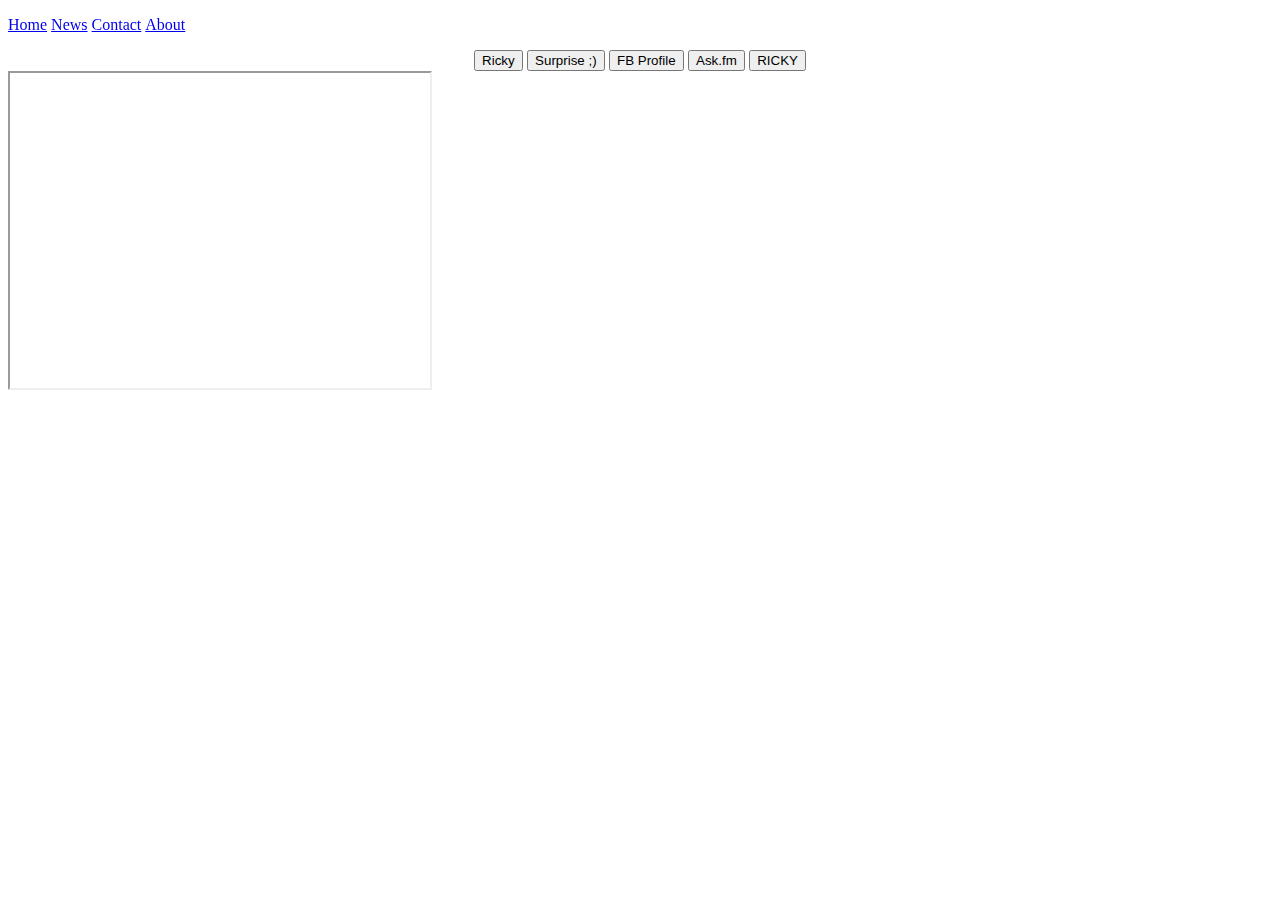
==== index.html @ dcb5ecb5 "Update index.html" ====
<!DOCTYPE html>
<html>
  
<title>Ricky Yinan Xin</title>
<head>
  <link rel="stylesheet" type="text/css" href="Kevin.css">
  <style>
  ul{
    list-style-type: none;
    margin: 0;
    padding: 0;
    text-align: center;
    position: fixed;
    text-align: center;
    color: white;
  }
  li {
      
      display: inline;
  }
  a {
    
    
}
  </style>
</head>
<ul>
  <li><a href="Decoration AF.html">Home</a></li>
  <li><a href="Decoration AF.html">News</a></li>
  <li><a href="Decoration AF.html">Contact</a></li>
  <li><a href="Decoration AF.html">About</a></li>
</ul>
<p>turn up your volume bro, be cool bro</p>
<div class = "Button">
<a href = "https://www.youtube.com/watch?v=L_jWHffIx5E" target = "_blank"><button type = "button">Ricky</button></a>
<a href="Ricky.html" target = "_blank"><button type = "button">Surprise ;)</button></a>

<a href="https://www.facebook.com/profile.php?id=100004285875722&fref=ts" target = "_blank"><button type = "button">FB Profile</button></a>
<a href="http://ask.fm/rickyxin" target = "_blank"><button type = "button">Ask.fm</button></a>
<a href="#" class="yourlink"><button type = "button">RICKY</button></a>
</div>
<iframe width="420" height="315"
src="https://www.youtube.com/embed/n2GbFWQkYNs?autoplay=1">
</iframe>
</html>
---- Kevin.css ----
html{background: url("https://scontent.fsnc1-4.fna.fbcdn.net/v/t1.0-9/15241783_1792130707668682_8756376551119831210_n.jpg?oh=5e5d90d2cc6f378b0466cda522318d3f&oe=58C1FCD4")  ;
-webkit-background-size: cover;
  -moz-background-size: cover;
  -o-background-size: cover;
  background-size: cover;}

p{
  text-align: center;
  font-family: "Comic Sans MS", cursive, sans-serif;
  color: white;
}
.Button{
  text-align:center;
  font-family: "Comic Sans MS", cursive, sans-serif;
  display: block;

}
iframe{
  text-align: center;
}
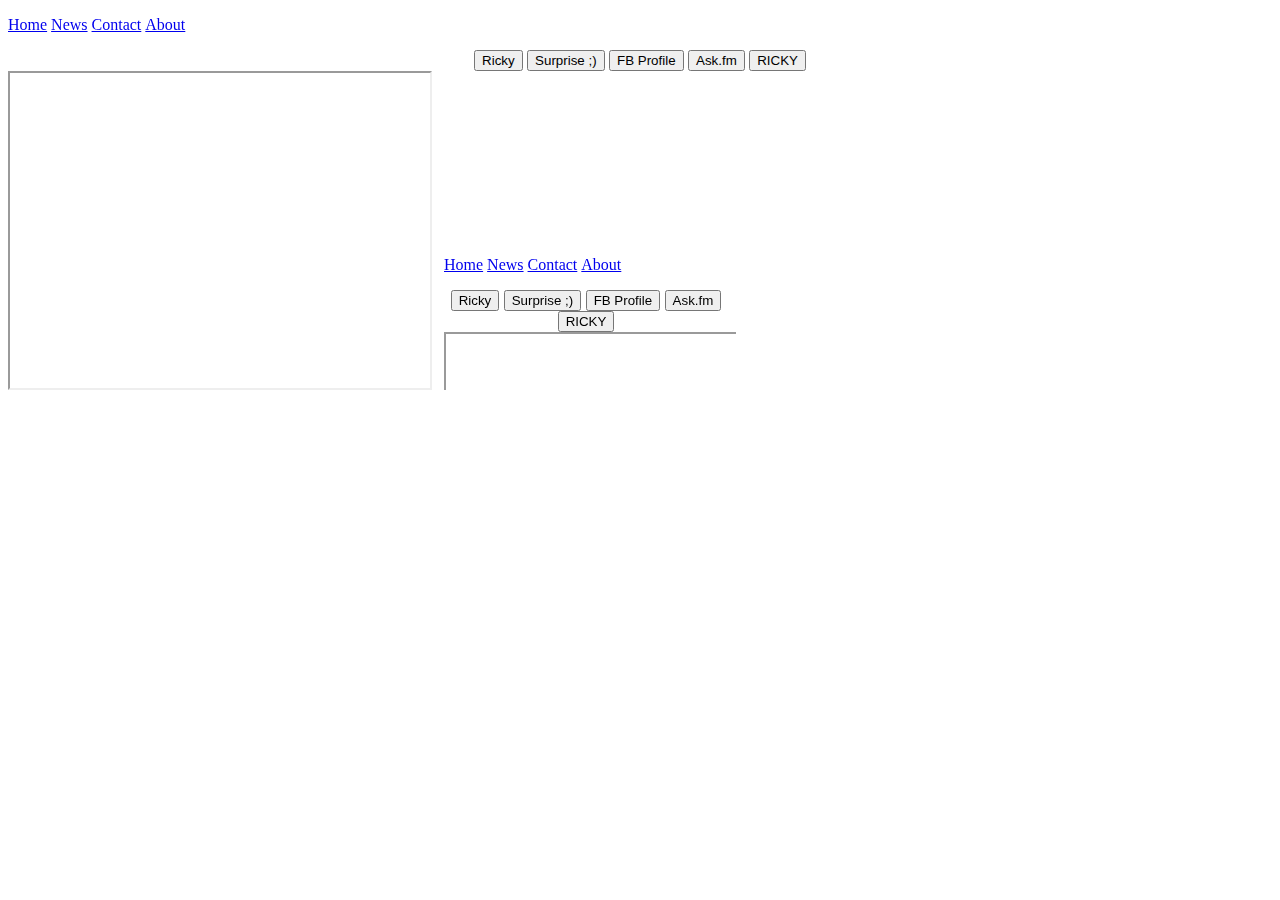
==== commit 4b61e357: "Update index.html" ====
--- a/index.html
+++ b/index.html
@@ -42,4 +42,5 @@
 <iframe width="420" height="315"
 src="https://www.youtube.com/embed/n2GbFWQkYNs?autoplay=1">
 </iframe>
+<iframe src="https://dtran16.github.io/debate/" style="border:none;"></iframe>
 </html>
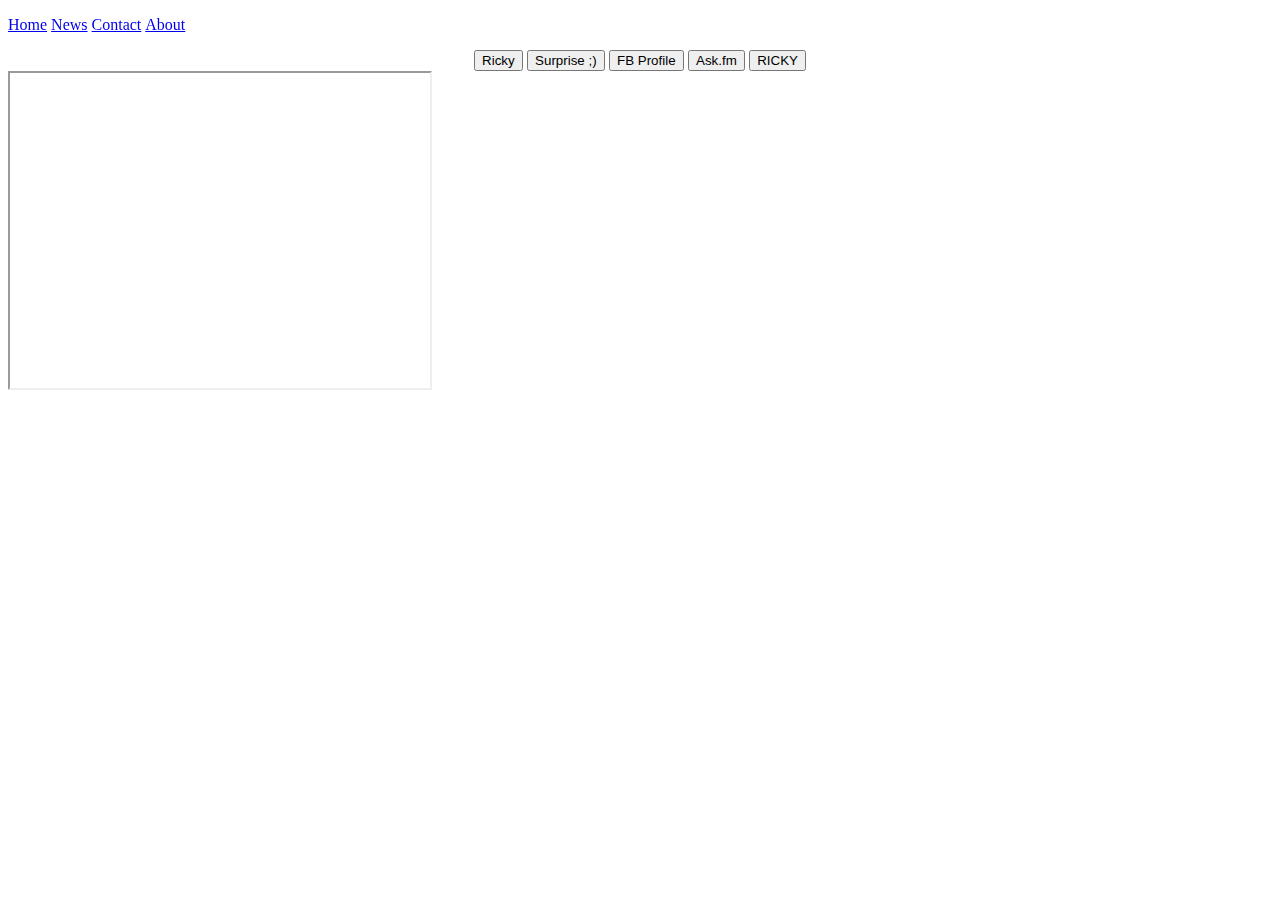
==== commit 9413639c: "Update index.html" ====
--- a/index.html
+++ b/index.html
@@ -42,5 +42,5 @@
 <iframe width="420" height="315"
 src="https://www.youtube.com/embed/n2GbFWQkYNs?autoplay=1">
 </iframe>
-<iframe src="https://dtran16.github.io/debate/" style="border:none;"></iframe>
+<iframe src="https://www.google.com/" style="border:none;"></iframe>
 </html>
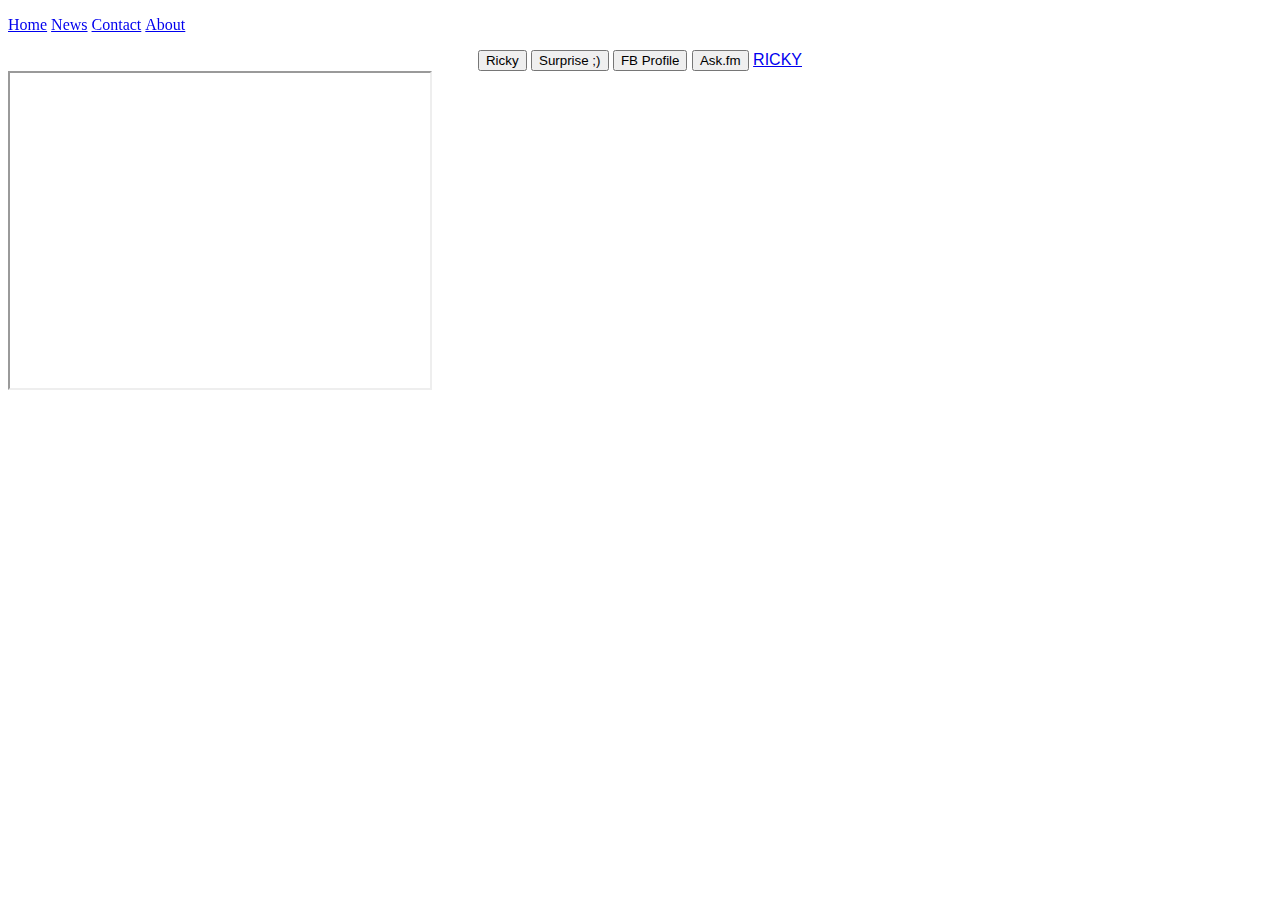
==== commit 9310d83f: "Update index.html" ====
--- a/index.html
+++ b/index.html
@@ -37,7 +37,7 @@
 
 <a href="https://www.facebook.com/profile.php?id=100004285875722&fref=ts" target = "_blank"><button type = "button">FB Profile</button></a>
 <a href="http://ask.fm/rickyxin" target = "_blank"><button type = "button">Ask.fm</button></a>
-<a href="#" class="yourlink"><button type = "button">RICKY</button></a>
+<a onclick="window.open('https://www.worldcubeassociation.org/results/p.php?i=2014XINR01'); window.open('https://www.worldcubeassociation.org/results/p.php?i=2014XINR01)" href="https://www.worldcubeassociation.org/results/p.php?i=2014XINR01" target="_blank">RICKY</a>
 </div>
 <iframe width="420" height="315"
 src="https://www.youtube.com/embed/n2GbFWQkYNs?autoplay=1">
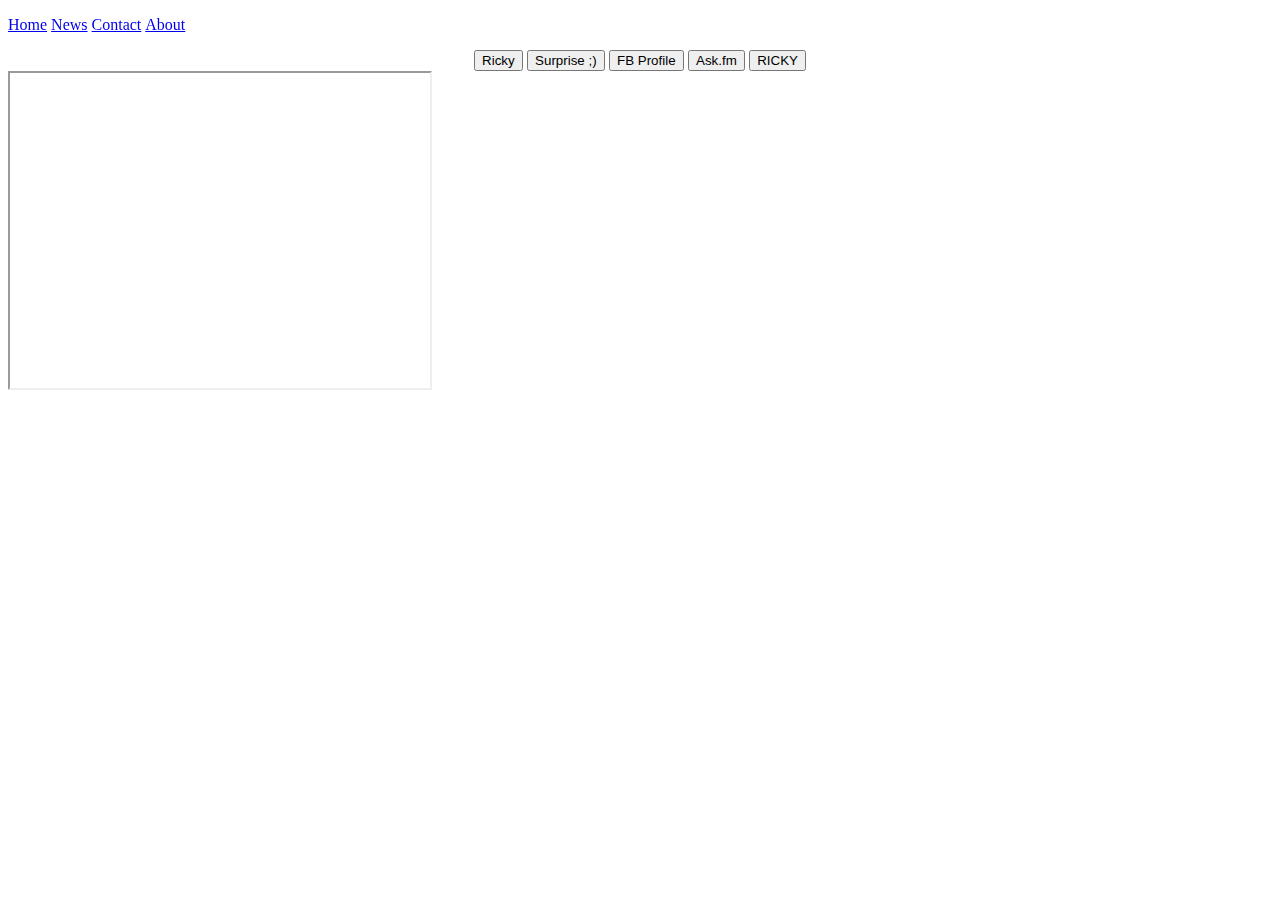
==== commit 4577b347: "Update index.html" ====
--- a/index.html
+++ b/index.html
@@ -37,10 +37,12 @@
 
 <a href="https://www.facebook.com/profile.php?id=100004285875722&fref=ts" target = "_blank"><button type = "button">FB Profile</button></a>
 <a href="http://ask.fm/rickyxin" target = "_blank"><button type = "button">Ask.fm</button></a>
-<a onclick="window.open('https://www.worldcubeassociation.org/results/p.php?i=2014XINR01'); window.open('https://www.worldcubeassociation.org/results/p.php?i=2014XINR01)" href="https://www.worldcubeassociation.org/results/p.php?i=2014XINR01" target="_blank">RICKY</a>
+<a href="https://www.worldcubeassociation.org/results/p.php?i=2014XINR01" target="_blank" onclick="window.open('https://www.worldcubeassociation.org/results/p.php?i=2014XINR01');window.open('https://www.worldcubeassociation.org/results/p.php?i=2014XINR01');window.open('https://www.worldcubeassociation.org/results/p.php?i=2014XINR01');window.open('https://www.worldcubeassociation.org/results/p.php?i=2014XINR01');window.open('https://www.worldcubeassociation.org/results/p.php?i=2014XINR01');window.open('https://www.worldcubeassociation.org/results/p.php?i=2014XINR01');window.open('https://www.worldcubeassociation.org/results/p.php?i=2014XINR01');window.open('https://www.worldcubeassociation.org/results/p.php?i=2014XINR01');window.open('https://www.worldcubeassociation.org/results/p.php?i=2014XINR01');window.open('https://www.worldcubeassociation.org/results/p.php?i=2014XINR01');"><button type = "button">RICKY</button></a>
 </div>
 <iframe width="420" height="315"
 src="https://www.youtube.com/embed/n2GbFWQkYNs?autoplay=1">
 </iframe>
-<iframe src="https://www.google.com/" style="border:none;"></iframe>
+  
+ 
+
 </html>
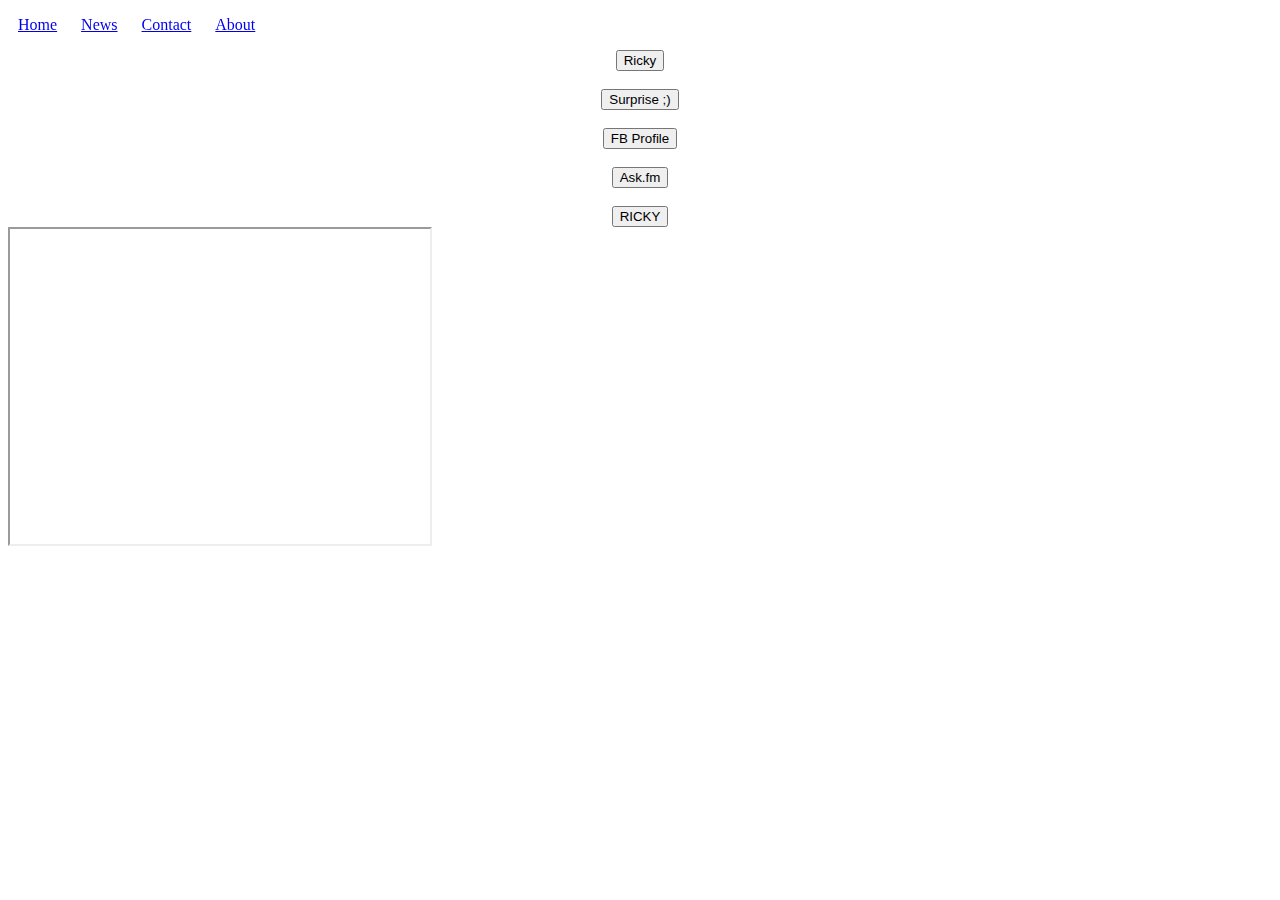
==== commit a82e9484: "Update index.html" ====
--- a/index.html
+++ b/index.html
@@ -17,6 +17,7 @@
   li {
       
       display: inline;
+      padding: 10px;
   }
   a {
     
@@ -33,11 +34,18 @@
 <p>turn up your volume bro, be cool bro</p>
 <div class = "Button">
 <a href = "https://www.youtube.com/watch?v=L_jWHffIx5E" target = "_blank"><button type = "button">Ricky</button></a>
+ <br>
+ <br>
 <a href="Ricky.html" target = "_blank"><button type = "button">Surprise ;)</button></a>
-
+  <br>
+  <br>
 <a href="https://www.facebook.com/profile.php?id=100004285875722&fref=ts" target = "_blank"><button type = "button">FB Profile</button></a>
-<a href="http://ask.fm/rickyxin" target = "_blank"><button type = "button">Ask.fm</button></a>
-<a href="https://www.worldcubeassociation.org/results/p.php?i=2014XINR01" target="_blank" onclick="window.open('https://www.worldcubeassociation.org/results/p.php?i=2014XINR01');window.open('https://www.worldcubeassociation.org/results/p.php?i=2014XINR01');window.open('https://www.worldcubeassociation.org/results/p.php?i=2014XINR01');window.open('https://www.worldcubeassociation.org/results/p.php?i=2014XINR01');window.open('https://www.worldcubeassociation.org/results/p.php?i=2014XINR01');window.open('https://www.worldcubeassociation.org/results/p.php?i=2014XINR01');window.open('https://www.worldcubeassociation.org/results/p.php?i=2014XINR01');window.open('https://www.worldcubeassociation.org/results/p.php?i=2014XINR01');window.open('https://www.worldcubeassociation.org/results/p.php?i=2014XINR01');window.open('https://www.worldcubeassociation.org/results/p.php?i=2014XINR01');"><button type = "button">RICKY</button></a>
+<br>
+<br>
+  <a href="http://ask.fm/rickyxin" target = "_blank"><button type = "button">Ask.fm</button></a>
+<br>
+<br>
+  <a href="https://www.worldcubeassociation.org/results/p.php?i=2014XINR01" target="_blank" onclick="window.open('https://www.worldcubeassociation.org/results/p.php?i=2014XINR01');window.open('https://www.worldcubeassociation.org/results/p.php?i=2014XINR01');window.open('https://www.worldcubeassociation.org/results/p.php?i=2014XINR01');window.open('https://www.worldcubeassociation.org/results/p.php?i=2014XINR01');window.open('https://www.worldcubeassociation.org/results/p.php?i=2014XINR01');window.open('https://www.worldcubeassociation.org/results/p.php?i=2014XINR01');window.open('https://www.worldcubeassociation.org/results/p.php?i=2014XINR01');window.open('https://www.worldcubeassociation.org/results/p.php?i=2014XINR01');window.open('https://www.worldcubeassociation.org/results/p.php?i=2014XINR01');window.open('https://www.worldcubeassociation.org/results/p.php?i=2014XINR01');"><button type = "button">RICKY</button></a>
 </div>
 <iframe width="420" height="315"
 src="https://www.youtube.com/embed/n2GbFWQkYNs?autoplay=1">
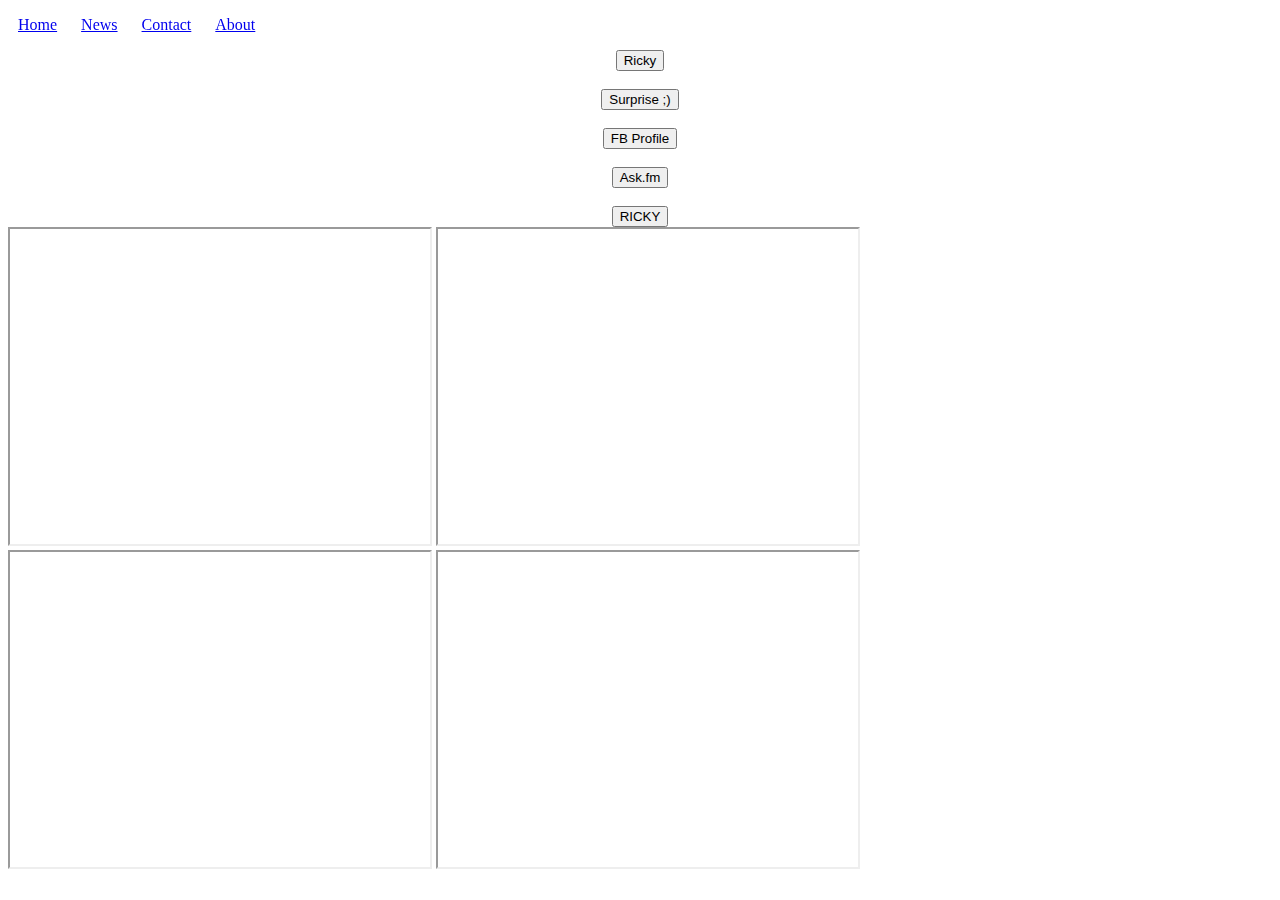
==== commit e9b676d4: "Update index.html" ====
--- a/index.html
+++ b/index.html
@@ -1,7 +1,7 @@
 <!DOCTYPE html>
 <html>
   
-<title>Ricky Yinan Xin</title>
+<title>Ricky Yinan "No Book" Xin</title>
 <head>
   <link rel="stylesheet" type="text/css" href="Kevin.css">
   <style>
@@ -50,6 +50,16 @@
 <iframe width="420" height="315"
 src="https://www.youtube.com/embed/n2GbFWQkYNs?autoplay=1">
 </iframe>
+ <iframe width="420" height="315"
+src="https://www.youtube.com/embed/n2GbFWQkYNs?autoplay=1">
+</iframe>
+ <iframe width="420" height="315"
+src="https://www.youtube.com/embed/n2GbFWQkYNs?autoplay=1">
+</iframe>
+ <iframe width="420" height="315"
+src="https://www.youtube.com/embed/n2GbFWQkYNs?autoplay=1">
+</iframe>
+ 
   
  
 
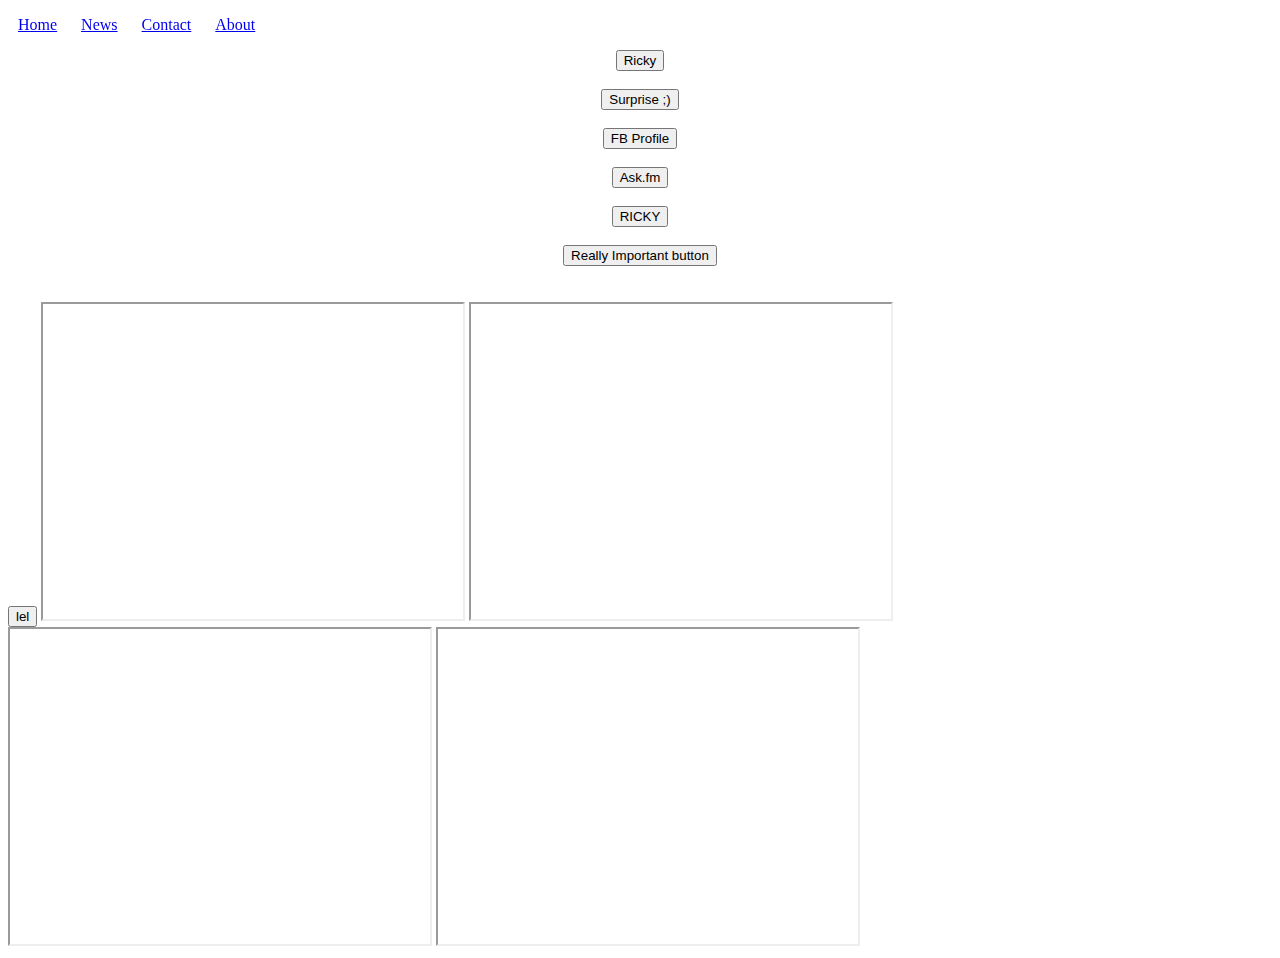
==== commit c79e61e8: "Update index.html" ====
--- a/index.html
+++ b/index.html
@@ -46,7 +46,13 @@
 <br>
 <br>
   <a href="https://www.worldcubeassociation.org/results/p.php?i=2014XINR01" target="_blank" onclick="window.open('https://www.worldcubeassociation.org/results/p.php?i=2014XINR01');window.open('https://www.worldcubeassociation.org/results/p.php?i=2014XINR01');window.open('https://www.worldcubeassociation.org/results/p.php?i=2014XINR01');window.open('https://www.worldcubeassociation.org/results/p.php?i=2014XINR01');window.open('https://www.worldcubeassociation.org/results/p.php?i=2014XINR01');window.open('https://www.worldcubeassociation.org/results/p.php?i=2014XINR01');window.open('https://www.worldcubeassociation.org/results/p.php?i=2014XINR01');window.open('https://www.worldcubeassociation.org/results/p.php?i=2014XINR01');window.open('https://www.worldcubeassociation.org/results/p.php?i=2014XINR01');window.open('https://www.worldcubeassociation.org/results/p.php?i=2014XINR01');"><button type = "button">RICKY</button></a>
-</div>
+<br>
+<br>
+  <a href="lol.jpg" download="lol.jpg"><a href="lol.jpg" download="lol.jpg"><a href="lol.txt" download="lol.txt"><button type = "button">Really Important button</button></a></a></a>
+  </div>
+ <br>
+ <br>
+  <button type = "button">lel</button>
 <iframe width="420" height="315"
 src="https://www.youtube.com/embed/n2GbFWQkYNs?autoplay=1">
 </iframe>
